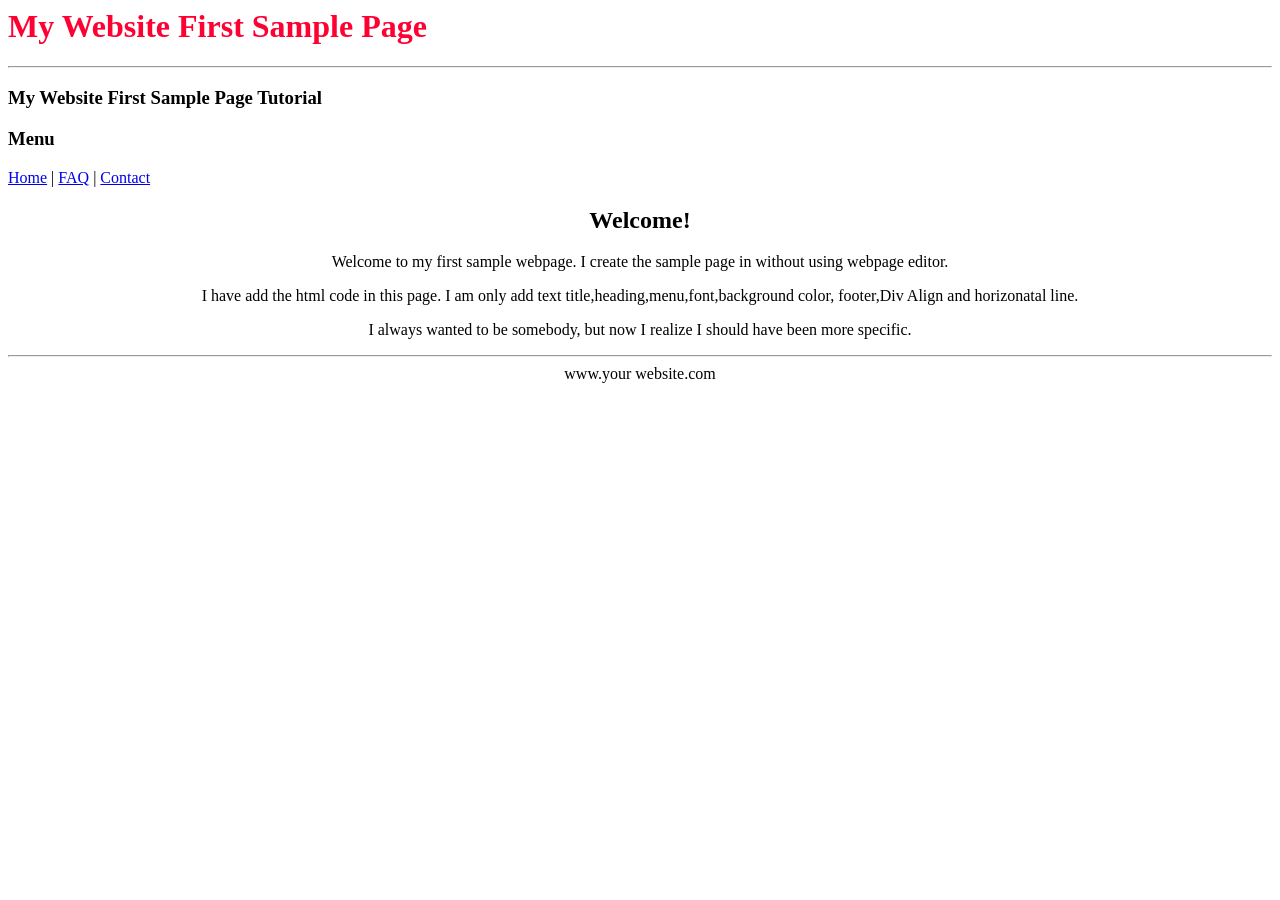
==== index.html @ 07ab94db "second try trying to push a file named index.html to see if it will work" ====
<html>
<head>
<title>My First Web Page </title>
</head>
<body>
<LEFT>
     <h1><FONT COLOR = #FF0033>My Website First Sample Page</FONT> </h1>
<hr>
</center>
     <h3>My Website First Sample Page Tutorial</h3>
<h3>Menu</h3>
<a href="#/" target="_blank" >Home</a> |
<a href="#/" target="_self" >FAQ</a> |
<a href="#/" target="_top" >Contact</a
      </td>
     <td valign="top"><h2 align="center">Welcome!</h2>
     <Div Align = "center"><p>Welcome to my first sample webpage. I create the sample page in
without using
webpage editor.</p>
     <p> I have add the html code in this page. I am only add text title,heading,menu,font,background
color, footer,Div Align and horizonatal line.</p>
     <blockquote>
       <p>I always wanted to be somebody, but now I realize I should have been more specific.</p>
</Div>
<hr>
     <td width="200">
       <footer><Div Align = "center">www.your website.com</Div></footer>
     <td height="50"
<hr>
</body>
</html>
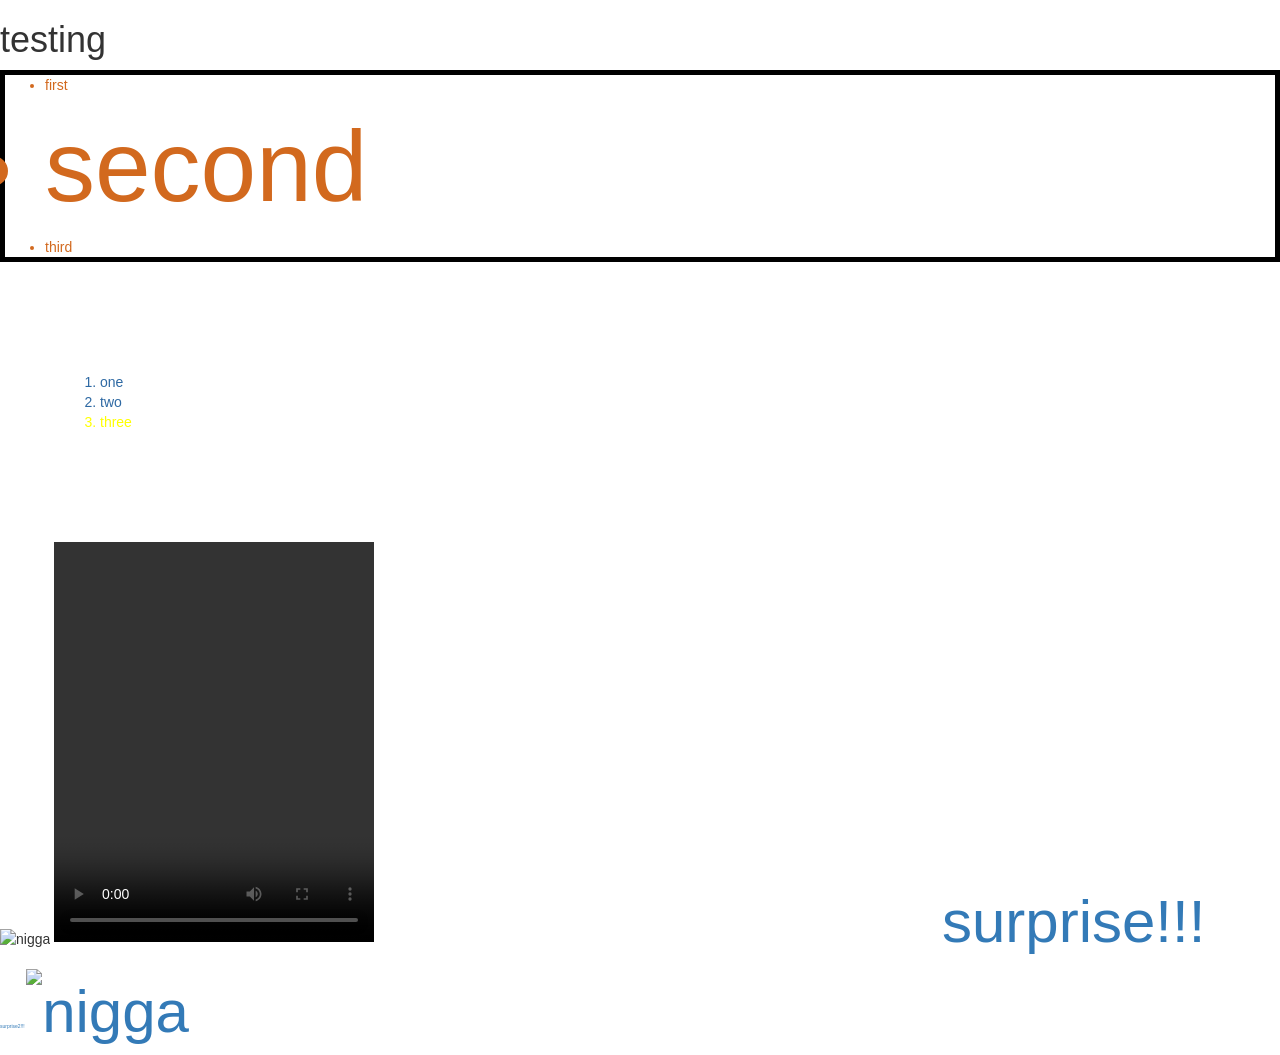
==== commit d39bfaca: "third try it seems that the file must be named index.html in order to be published by github website" ====
--- a/index.html
+++ b/index.html
@@ -1,31 +1,49 @@
+<!DOCTYPE html>
 <html>
-<head>
-<title>My First Web Page </title>
-</head>
-<body>
-<LEFT>
-     <h1><FONT COLOR = #FF0033>My Website First Sample Page</FONT> </h1>
-<hr>
-</center>
-     <h3>My Website First Sample Page Tutorial</h3>
-<h3>Menu</h3>
-<a href="#/" target="_blank" >Home</a> |
-<a href="#/" target="_self" >FAQ</a> |
-<a href="#/" target="_top" >Contact</a
-      </td>
-     <td valign="top"><h2 align="center">Welcome!</h2>
-     <Div Align = "center"><p>Welcome to my first sample webpage. I create the sample page in
-without using
-webpage editor.</p>
-     <p> I have add the html code in this page. I am only add text title,heading,menu,font,background
-color, footer,Div Align and horizonatal line.</p>
-     <blockquote>
-       <p>I always wanted to be somebody, but now I realize I should have been more specific.</p>
-</Div>
-<hr>
-     <td width="200">
-       <footer><Div Align = "center">www.your website.com</Div></footer>
-     <td height="50"
-<hr>
-</body>
+	<head>
+		<link rel="stylesheet" type="text/css" href="test.css"/>
+		<link rel="stylesheet" href="https://maxcdn.bootstrapcdn.com/bootstrap/3.3.6/css/bootstrap.min.css"/>
+		<title> I love nctu </title>
+		<h1> testing </h1>
+	</head>
+
+	<body>
+		<ul>
+			<li> first </li>
+			<div class = "background">
+				<li> second </li>
+			</div>
+			<li> third </li>
+		</ul>
+
+		<ol>
+			<li> one </li>
+			<li> two </li>
+			<div class="thirdItem">
+				<li> three </li>
+			</div>
+		</ol>	
+
+		<img src = "https://assets.change.org/photos/2/fm/yh/yQfMyhmoAQRUjYp-400x225-noPad.jpg?1484690519" alt = "nigga" />
+
+		<video src = "577521702.793378.mp4" width="320"
+		height="400" controls>
+			cannot be loaded
+		</video>
+
+		<!-- <video> can only play .mp4 .ogg .webm -->
+
+		<iframe width="560" height="315" src="https://www.youtube.com/embed/eoJgFaatWVE" frameborder="0" allow="accelerometer; autoplay; encrypted-media; gyroscope; picture-in-picture" allowfullscreen></iframe>
+
+		<a href="https://www.facebook.com/夢幻書書-書瑩-1607735652777994/"> surprise!!! </a>
+
+		<br>
+
+		<a id="anchor1" href="https://zh.wikipedia.org/wiki/%E9%9F%93%E5%9C%8B%E7%91%9C" target="_blank"> surprise2!!! </a>
+
+		<a href="https://www.google.com/search?q=nigga&source=lnms&tbm=isch&sa=X&ved=0ahUKEwiV_Lzbz-DhAhWEvLwKHYp2BOMQ_AUIDygC&biw=1104&bih=632" target="_blank"> <img src="https://assets.change.org/photos/2/fm/yh/yQfMyhmoAQRUjYp-400x225-noPad.jpg?1484690519" alt="nigga"/> </a>
+
+		
+
+	</body>
 </html>
--- a/test.css
+++ b/test.css
@@ -0,0 +1,31 @@
+h1{
+	color: red;
+	font-family: Palatino, serif;
+}
+
+ul{
+	border: 5px solid black;
+	color: Chocolate;
+}
+
+ol{
+	/*rgb(2e, 69, a3)*/
+	color: #2e69a3; 
+	padding: 100px;
+}
+.thirdItem{
+	color: yellow;
+}
+
+.background{
+	font-size: 100px;
+	background-image: url("https://s3.amazonaws.com/codecademy-content/projects/make-a-website/lesson-2/bg.jpg");");
+}
+
+a{
+	font-size: 60px;
+}
+
+#anchor1{
+	font-size: 5px;
+}
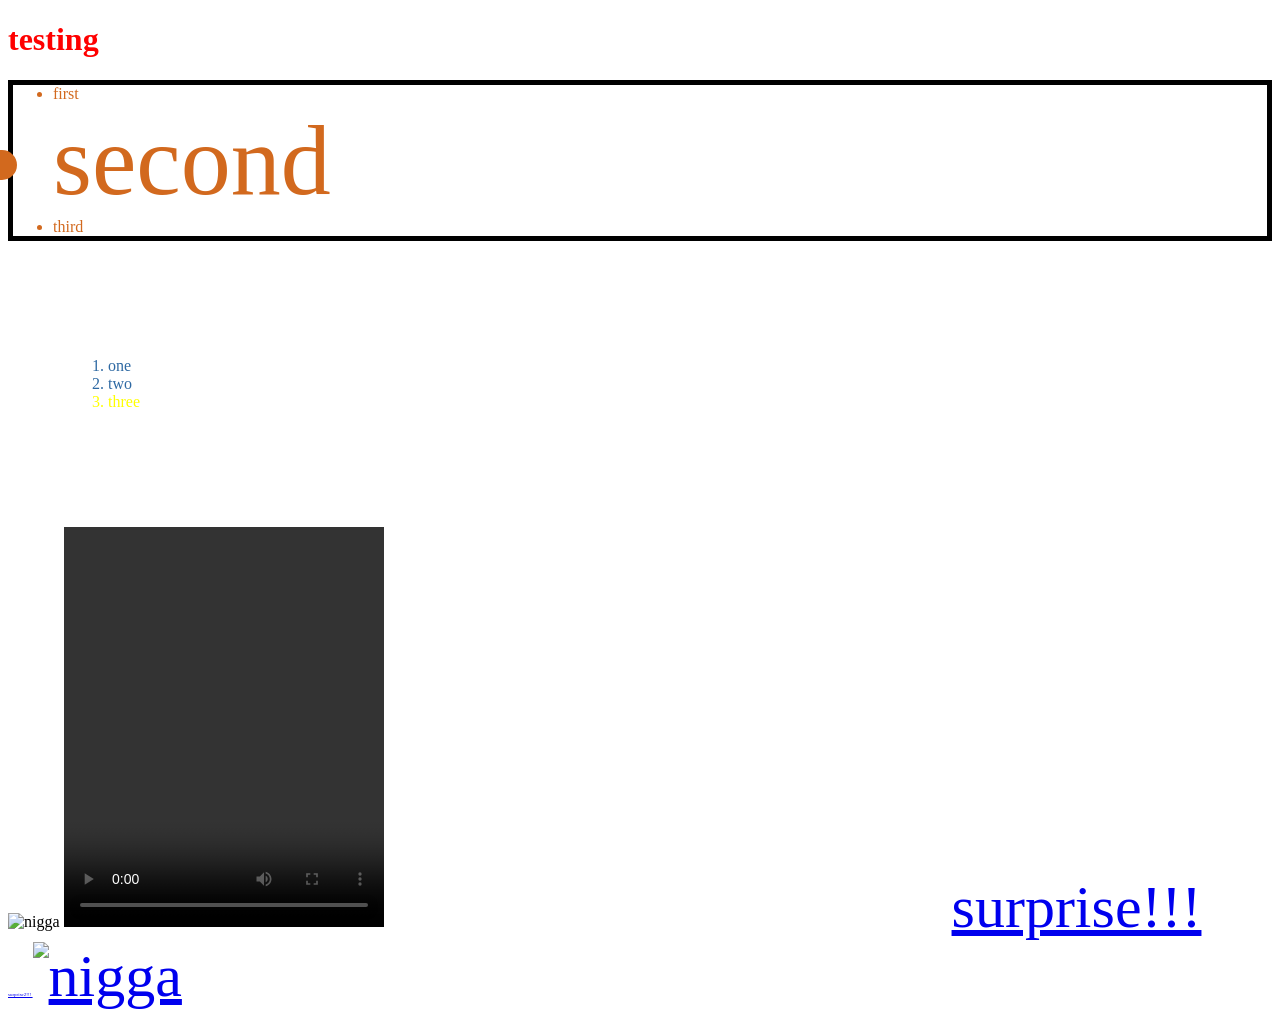
==== commit 91b0a25b: "fourth test not sure whether the repo has to be public or not, also trying to upload a video for it " ====
--- a/index.html
+++ b/index.html
@@ -1,8 +1,8 @@
 <!DOCTYPE html>
 <html>
 	<head>
-		<link rel="stylesheet" type="text/css" href="test.css"/>
-		<link rel="stylesheet" href="https://maxcdn.bootstrapcdn.com/bootstrap/3.3.6/css/bootstrap.min.css"/>
+		<link rel="stylesheet" type="text/css" href="index.css"/>
+		<!-- <link rel="stylesheet" href="https://maxcdn.bootstrapcdn.com/bootstrap/3.3.6/css/bootstrap.min.css"/> -->
 		<title> I love nctu </title>
 		<h1> testing </h1>
 	</head>
--- a/index.css
+++ b/index.css
@@ -0,0 +1,31 @@
+h1{
+	color: red;
+	font-family: Palatino, serif;
+}
+
+ul{
+	border: 5px solid black;
+	color: Chocolate;
+}
+
+ol{
+	/*rgb(2e, 69, a3)*/
+	color: #2e69a3; 
+	padding: 100px;
+}
+.thirdItem{
+	color: yellow;
+}
+
+.background{
+	font-size: 100px;
+	background-image: url("https://s3.amazonaws.com/codecademy-content/projects/make-a-website/lesson-2/bg.jpg");");
+}
+
+a{
+	font-size: 60px;
+}
+
+#anchor1{
+	font-size: 5px;
+}
